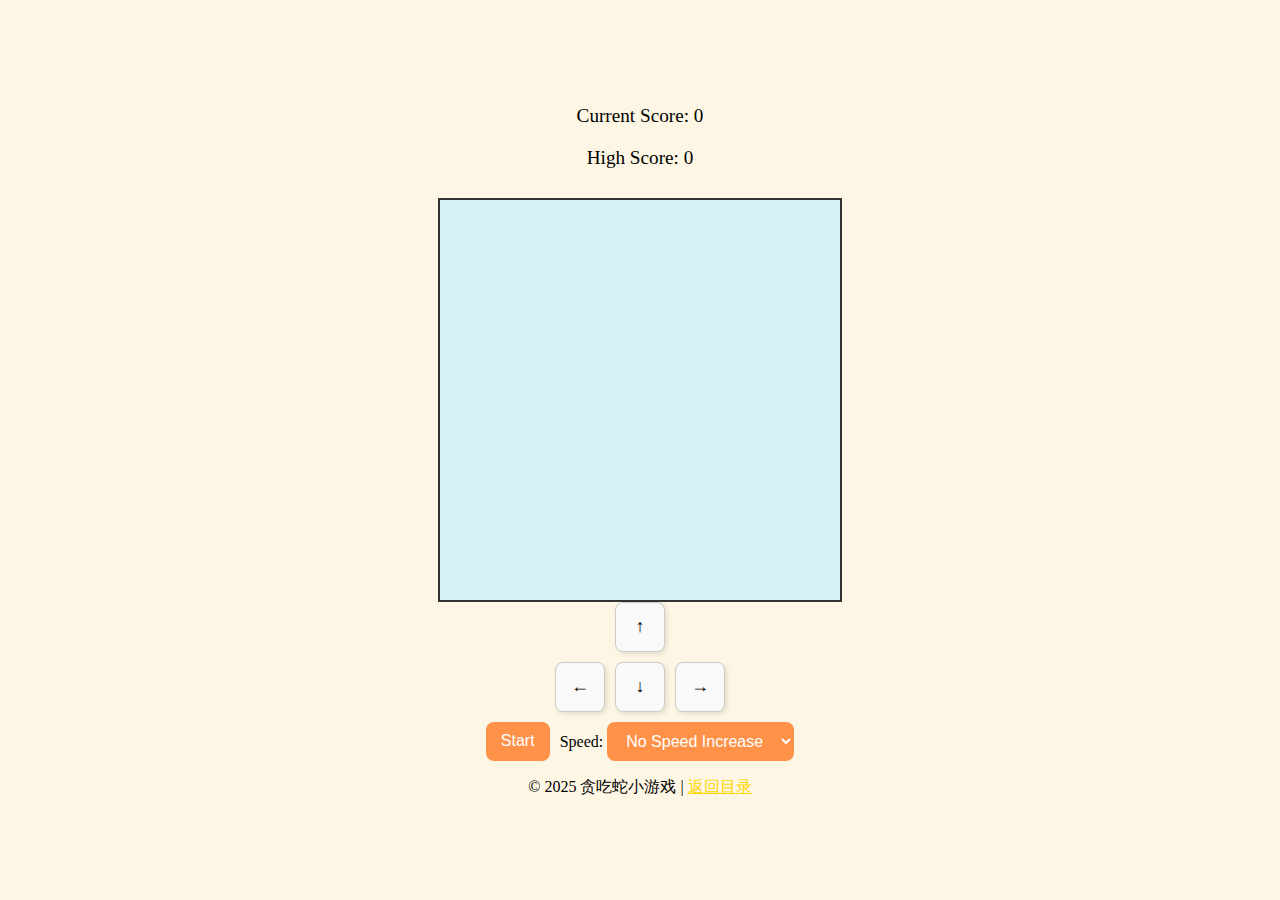
==== games/snake_game.html @ 4d4d4304 "add snake game" ====
<!DOCTYPE html>
<html lang="en">
<head>
    <meta charset="UTF-8">
    <meta name="viewport" content="width=device-width, initial-scale=1.0">
    <title>Snake Game</title>
    <style>
        body {
            margin: 0;
            display: flex;
            flex-direction: column;
            align-items: center;
            justify-content: center;
            height: 100vh;
            background-color: #fef6e4;
        }

        canvas {
            border: 2px solid #333;
            background-color: #d4f1f4;
        }

        .controls {
            margin-top: 10px;
            display: flex;
            gap: 10px;
        }

        .button {
            padding: 10px 15px;
            background-color: #ff9248;
            border: none;
            border-radius: 8px;
            color: white;
            font-size: 1rem;
            cursor: pointer;
            transition: background-color 0.3s;
        }

        .button:hover {
            background-color: #ff5722;
        }

        .directions {
            display: flex;
            flex-direction: column;
            align-items: center;
            gap: 10px;
        }
        .row {
            display: flex;
            gap: 10px;
            justify-content: center;
        }
        .direction-button {
            width: 50px;
            height: 50px;
            font-size: 18px;
            text-align: center;
            cursor: pointer;
            border: 1px solid #ccc;
            border-radius: 8px;
            background-color: #f9f9f9;
            box-shadow: 2px 2px 5px rgba(0, 0, 0, 0.1);
        }
      
        .direction-button:hover {
            background-color: #ff5722;
        }

        .placeholder {
            width: 50px;
            height: 50px;
        }

        .scoreboard {
            font-size: 1.2rem;
            margin-bottom: 10px;
            text-align: center;
        }

        .return-link {
            margin-top: 20px;
            font-size: 1rem;
        }

        .return-link a {
            text-decoration: none;
            color: #ff5722;
            font-weight: bold;
        }

        .return-link a:hover {
            text-decoration: underline;
        }
    </style>
</head>
<body>
    <div class="scoreboard">
        <p>Current Score: <span id="currentScore">0</span></p>
        <p>High Score: <span id="highScore">0</span></p>
    </div>
    <canvas id="gameCanvas" width="400" height="400"></canvas>

    <div class="directions">
        <div class="row">
          <button class="direction-button" onclick="changeDirection('ArrowUp')">↑</button>
        </div>
        <div class="row">
          <button class="direction-button" onclick="changeDirection('ArrowLeft')">←</button>
          <button class="direction-button" onclick="changeDirection('ArrowDown')">↓</button>
          <button class="direction-button" onclick="changeDirection('ArrowRight')">→</button>
        </div>
      </div>
    
    <div class="controls">
        <button id="startButton" class="button">Start</button>
        <label>
            Speed: 
            <select id="speedSelect" class="button">
                <option value="300">Very Slow</option>
                <option value="200">Slow</option>
                <option value="150">Medium</option>
                <option value="100">Fast</option>
                <option value="0" selected>No Speed Increase</option>
            </select>
        </label>
    </div>

    <script>
        const canvas = document.getElementById('gameCanvas');
        const ctx = canvas.getContext('2d');
        const startButton = document.getElementById('startButton');
        const speedSelect = document.getElementById('speedSelect');
        const currentScoreEl = document.getElementById('currentScore');
        const highScoreEl = document.getElementById('highScore');

        let snake = [{ x: 200, y: 200 }];
        let direction = 'ArrowRight';
        let food = { x: 0, y: 0 };
        let score = 0;
        let interval;
        let gameSpeed = parseInt(speedSelect.value);
        let noSpeedIncrease = false;
        let highScores = { 300: 0, 200: 0, 150: 0, 100: 0, 0: 0 }; // High scores for each speed

        function drawSnake() {
            snake.forEach((segment, index) => {
                ctx.fillStyle = index === 0 ? '#ff5722' : '#6ab04c'; // Snake head in different color
                ctx.fillRect(segment.x, segment.y, 20, 20);
            });
        }

        function drawFood() {
            ctx.beginPath();
            ctx.arc(food.x + 10, food.y + 10, 10, 0, Math.PI * 2);
            ctx.fillStyle = '#e74c3c';
            ctx.fill();
            ctx.closePath();
        }

        function spawnFood() {
            food.x = Math.floor(Math.random() * 20) * 20;
            food.y = Math.floor(Math.random() * 20) * 20;
        }

        function updateSnake() {
            const head = { ...snake[0] };

            if (direction === 'ArrowRight') head.x += 20;
            if (direction === 'ArrowLeft') head.x -= 20;
            if (direction === 'ArrowUp') head.y -= 20;
            if (direction === 'ArrowDown') head.y += 20;

            snake.unshift(head);

            if (head.x === food.x && head.y === food.y) {
                score++;
                currentScoreEl.textContent = score;
                spawnFood();
                if (!noSpeedIncrease && gameSpeed > 50) {
                    gameSpeed -= 10;
                    restartGame();
                }
            } else {
                snake.pop();
            }
        }

        function checkCollision() {
            const head = snake[0];

            if (
                head.x < 0 ||
                head.y < 0 ||
                head.x >= canvas.width ||
                head.y >= canvas.height ||
                snake.slice(1).some(segment => segment.x === head.x && segment.y === head.y)
            ) {
                clearInterval(interval);
                if (score > highScores[gameSpeed]) {
                    highScores[gameSpeed] = score;
                    highScoreEl.textContent = highScores[gameSpeed];
                }
                alert(`Game Over! Your score: ${score}`);
                resetGame();
            }
        }

        function resetGame() {
            snake = [{ x: 200, y: 200 }];
            direction = 'ArrowRight';
            score = 0;
            currentScoreEl.textContent = score;
            gameSpeed = parseInt(speedSelect.value);
            noSpeedIncrease = gameSpeed === 0;
            if (noSpeedIncrease) gameSpeed = 200; // Default base speed for no-speed-increase mode
            spawnFood();
            highScoreEl.textContent = highScores[gameSpeed]; // Update the high score display
        }

        function restartGame() {
            clearInterval(interval);
            interval = setInterval(gameLoop, gameSpeed);
        }

        function gameLoop() {
            ctx.clearRect(0, 0, canvas.width, canvas.height);
            drawFood();
            updateSnake();
            drawSnake();
            checkCollision();
        }

        function changeDirection(newDirection) {
            const validDirections = {
                ArrowUp: 'ArrowDown',
                ArrowDown: 'ArrowUp',
                ArrowLeft: 'ArrowRight',
                ArrowRight: 'ArrowLeft'
            };
            if (direction !== validDirections[newDirection]) {
                direction = newDirection;
            }
        }

        startButton.addEventListener('click', () => {
            resetGame();
            restartGame();
        });

        speedSelect.addEventListener('change', () => {
            gameSpeed = parseInt(speedSelect.value);
            noSpeedIncrease = gameSpeed === 0;
            if (noSpeedIncrease) gameSpeed = 200;
            restartGame();
        });

        window.addEventListener('keydown', e => changeDirection(e.key));

        resetGame();
    </script>

    <footer>
        <p>&copy; 2025 贪吃蛇小游戏 | <a href="../index.html" style="color: #FFD700;">返回目录</a></p>
    </footer>
</body>
</html>
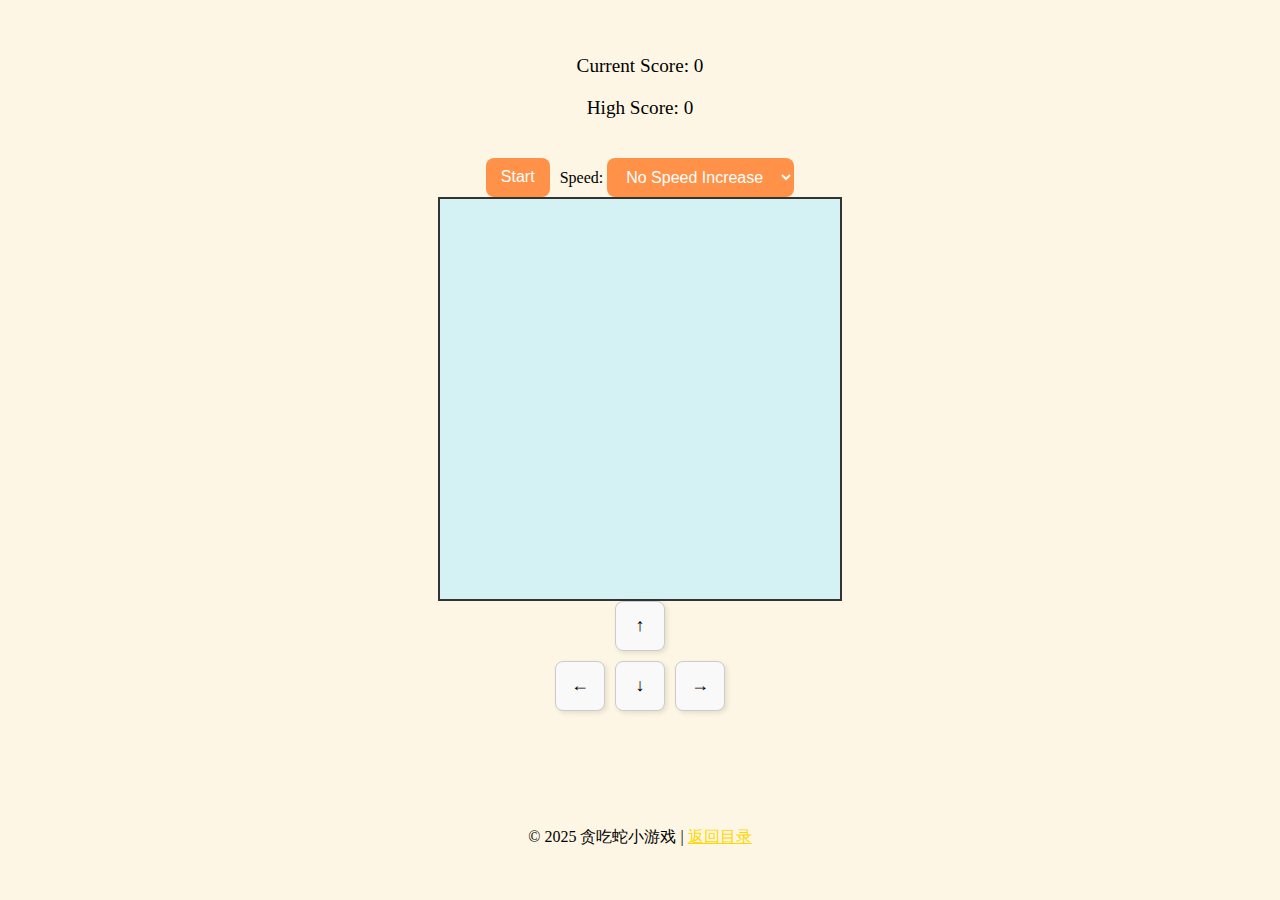
==== commit efb0231b: "refine snake game" ====
--- a/games/snake_game.html
+++ b/games/snake_game.html
@@ -68,11 +68,6 @@
             background-color: #ff5722;
         }
 
-        .placeholder {
-            width: 50px;
-            height: 50px;
-        }
-
         .scoreboard {
             font-size: 1.2rem;
             margin-bottom: 10px;
@@ -100,18 +95,6 @@
         <p>Current Score: <span id="currentScore">0</span></p>
         <p>High Score: <span id="highScore">0</span></p>
     </div>
-    <canvas id="gameCanvas" width="400" height="400"></canvas>
-
-    <div class="directions">
-        <div class="row">
-          <button class="direction-button" onclick="changeDirection('ArrowUp')">↑</button>
-        </div>
-        <div class="row">
-          <button class="direction-button" onclick="changeDirection('ArrowLeft')">←</button>
-          <button class="direction-button" onclick="changeDirection('ArrowDown')">↓</button>
-          <button class="direction-button" onclick="changeDirection('ArrowRight')">→</button>
-        </div>
-      </div>
     
     <div class="controls">
         <button id="startButton" class="button">Start</button>
@@ -127,6 +110,19 @@
         </label>
     </div>
 
+    <canvas id="gameCanvas" width="400" height="400"></canvas>
+
+    <div class="directions">
+        <div class="row">
+          <button class="direction-button" onclick="changeDirection('ArrowUp')">↑</button>
+        </div>
+        <div class="row">
+          <button class="direction-button" onclick="changeDirection('ArrowLeft')">←</button>
+          <button class="direction-button" onclick="changeDirection('ArrowDown')">↓</button>
+          <button class="direction-button" onclick="changeDirection('ArrowRight')">→</button>
+        </div>
+    </div>
+
     <script>
         const canvas = document.getElementById('gameCanvas');
         const ctx = canvas.getContext('2d');
@@ -142,11 +138,11 @@
         let interval;
         let gameSpeed = parseInt(speedSelect.value);
         let noSpeedIncrease = false;
-        let highScores = { 300: 0, 200: 0, 150: 0, 100: 0, 0: 0 }; // High scores for each speed
+        let highScores = JSON.parse(localStorage.getItem('highScores')) || { 300: 0, 200: 0, 150: 0, 100: 0, 0: 0 };
 
         function drawSnake() {
             snake.forEach((segment, index) => {
-                ctx.fillStyle = index === 0 ? '#ff5722' : '#6ab04c'; // Snake head in different color
+                ctx.fillStyle = index === 0 ? '#ff5722' : '#6ab04c';
                 ctx.fillRect(segment.x, segment.y, 20, 20);
             });
         }
@@ -187,9 +183,29 @@
             }
         }
 
+        function updateHighScore() {
+            if (score > highScores[gameSpeed]) {
+                highScores[gameSpeed] = score;
+                localStorage.setItem('highScores', JSON.stringify(highScores));
+                highScoreEl.textContent = highScores[gameSpeed];
+            }
+        }
+
+        function resetGame() {
+            snake = [{ x: 200, y: 200 }];
+            direction = 'ArrowRight';
+            score = 0;
+            currentScoreEl.textContent = score;
+            gameSpeed = parseInt(speedSelect.value);
+            noSpeedIncrease = gameSpeed === 0;
+            if (noSpeedIncrease) gameSpeed = 200;
+            spawnFood();
+            highScoreEl.textContent = highScores[gameSpeed] || 0;
+        }
+
         function checkCollision() {
             const head = snake[0];
-
+        
             if (
                 head.x < 0 ||
                 head.y < 0 ||
@@ -200,24 +216,13 @@
                 clearInterval(interval);
                 if (score > highScores[gameSpeed]) {
                     highScores[gameSpeed] = score;
-                    highScoreEl.textContent = highScores[gameSpeed];
+                    localStorage.setItem('highScores', JSON.stringify(highScores)); // 保存到 localStorage
                 }
                 alert(`Game Over! Your score: ${score}`);
+                speedSelect.disabled = false; // 启用速度选择
                 resetGame();
             }
-        }
-
-        function resetGame() {
-            snake = [{ x: 200, y: 200 }];
-            direction = 'ArrowRight';
-            score = 0;
-            currentScoreEl.textContent = score;
-            gameSpeed = parseInt(speedSelect.value);
-            noSpeedIncrease = gameSpeed === 0;
-            if (noSpeedIncrease) gameSpeed = 200; // Default base speed for no-speed-increase mode
-            spawnFood();
-            highScoreEl.textContent = highScores[gameSpeed]; // Update the high score display
-        }
+        }        
 
         function restartGame() {
             clearInterval(interval);
@@ -246,14 +251,18 @@
 
         startButton.addEventListener('click', () => {
             resetGame();
+            speedSelect.disabled = true; // 禁用速度选择
             restartGame();
         });
 
         speedSelect.addEventListener('change', () => {
+            if (speedSelect.disabled) return; // 如果禁用则直接返回
             gameSpeed = parseInt(speedSelect.value);
             noSpeedIncrease = gameSpeed === 0;
             if (noSpeedIncrease) gameSpeed = 200;
-            restartGame();
+        
+            // 更新高分显示，但不自动开始游戏
+            highScoreEl.textContent = highScores[gameSpeed] || 0;
         });
 
         window.addEventListener('keydown', e => changeDirection(e.key));
@@ -261,7 +270,7 @@
         resetGame();
     </script>
 
-    <footer>
+    <footer style="padding-top: 100px;">
         <p>&copy; 2025 贪吃蛇小游戏 | <a href="../index.html" style="color: #FFD700;">返回目录</a></p>
     </footer>
 </body>
